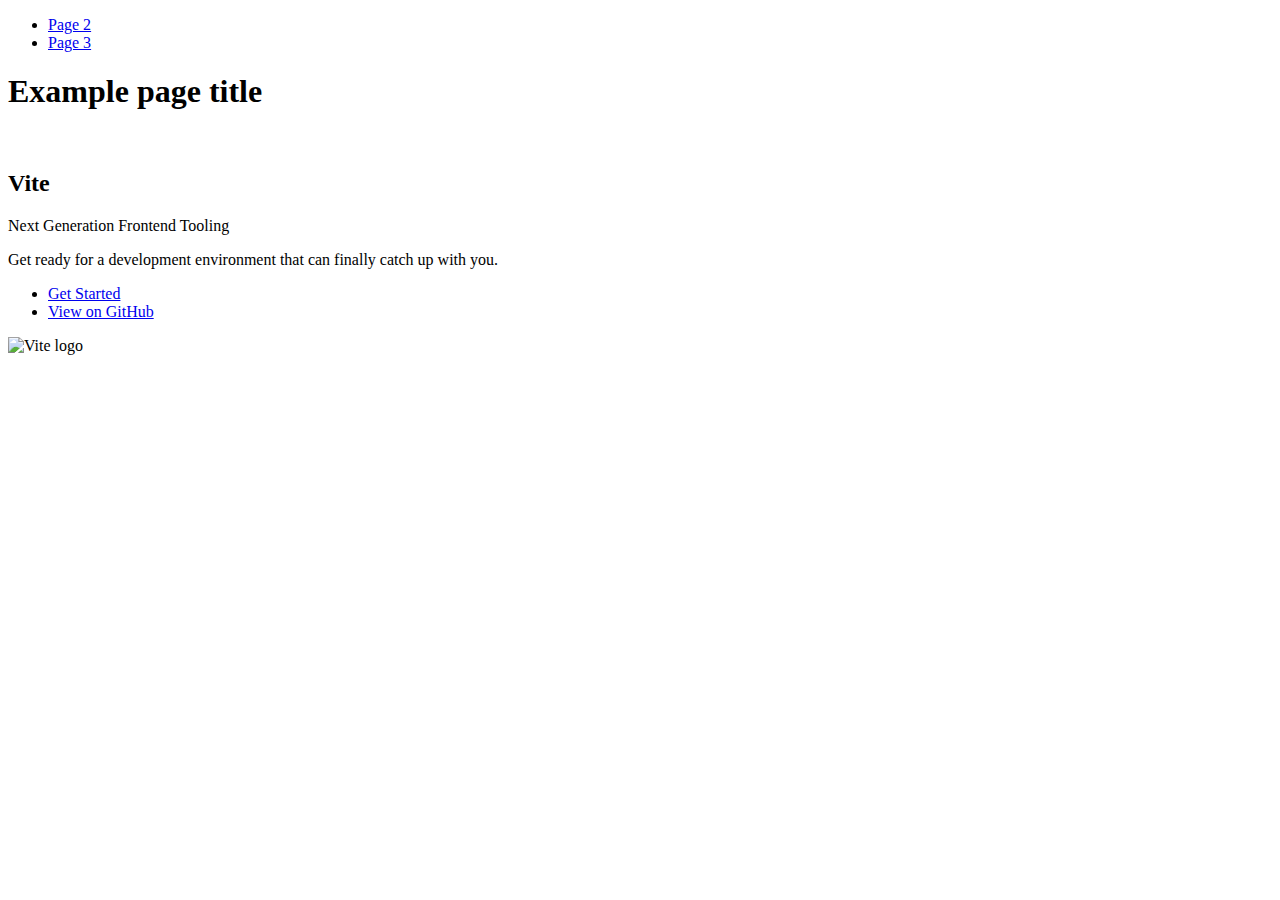
==== index.html @ 6ab53dfa "Deploying to gh-pages from @ chasov-artem/goit-js-hw-09@63fd0f15baa9731fd531e9477f3897e09ff92203 🚀" ====
<!DOCTYPE html>
<html lang="en">
  <head>
    <meta charset="UTF-8" />
    <link rel="icon" type="image/svg+xml" href="/vanilla-app-template/favicon.svg" />
    <meta name="viewport" content="width=device-width, initial-scale=1.0" />
    <title>Vanilla App Template</title>
    
    <link rel="stylesheet" href="/vanilla-app-template/assets/index-10c40100.css">
  </head>
  <body>
    <header class="header">
  <nav class="nav">
    <ul class="nav-list">
      <li class="nav-item">
        <a href="./page-2.html" class="nav-link">Page 2</a>
      </li>

      <li class="nav-item">
        <a href="./page-3.html" class="nav-link">Page 3</a>
      </li>
    </ul>
  </nav>
</header>


    <section>
      <h1>Example page title</h1>
      <!-- Path to images as from index.html file -->
      <img src="/vanilla-app-template/assets/javascript-8dac5379.svg" alt="" />
    </section>

    <!-- Loads the specified .html file -->
    <section class="vite-promo">
  <div class="container">
    <div class="wrapper">
      <h2 class="title">
        <span class="gradient">Vite</span>
      </h2>
      <p class="text">Next Generation Frontend Tooling</p>
      <p class="tagline">
        Get ready for a development environment that can finally catch up with
        you.
      </p>

      <ul class="actions">
        <li class="action">
          <a
            class="link"
            href="https://vitejs.dev/guide/"
            target="_blank"
            rel="noopener noreferrer"
            >Get Started</a
          >
        </li>
        <li class="action">
          <a
            class="link"
            href="https://github.com/vitejs/vite"
            target="_blank"
            rel="noopener noreferrer"
            >View on GitHub</a
          >
        </li>
      </ul>
    </div>

    <div class="thumb">
      <!-- Path to images as from index.html file -->
      <img
        class="pic"
        src="/vanilla-app-template/assets/vite-logo-51249ca9.png"
        alt="Vite logo"
        width="640"
        height="640"
      />
    </div>
  </div>
</section>


    <!-- <script type="module" src="./main.js"></script> -->
  </body>
</html>
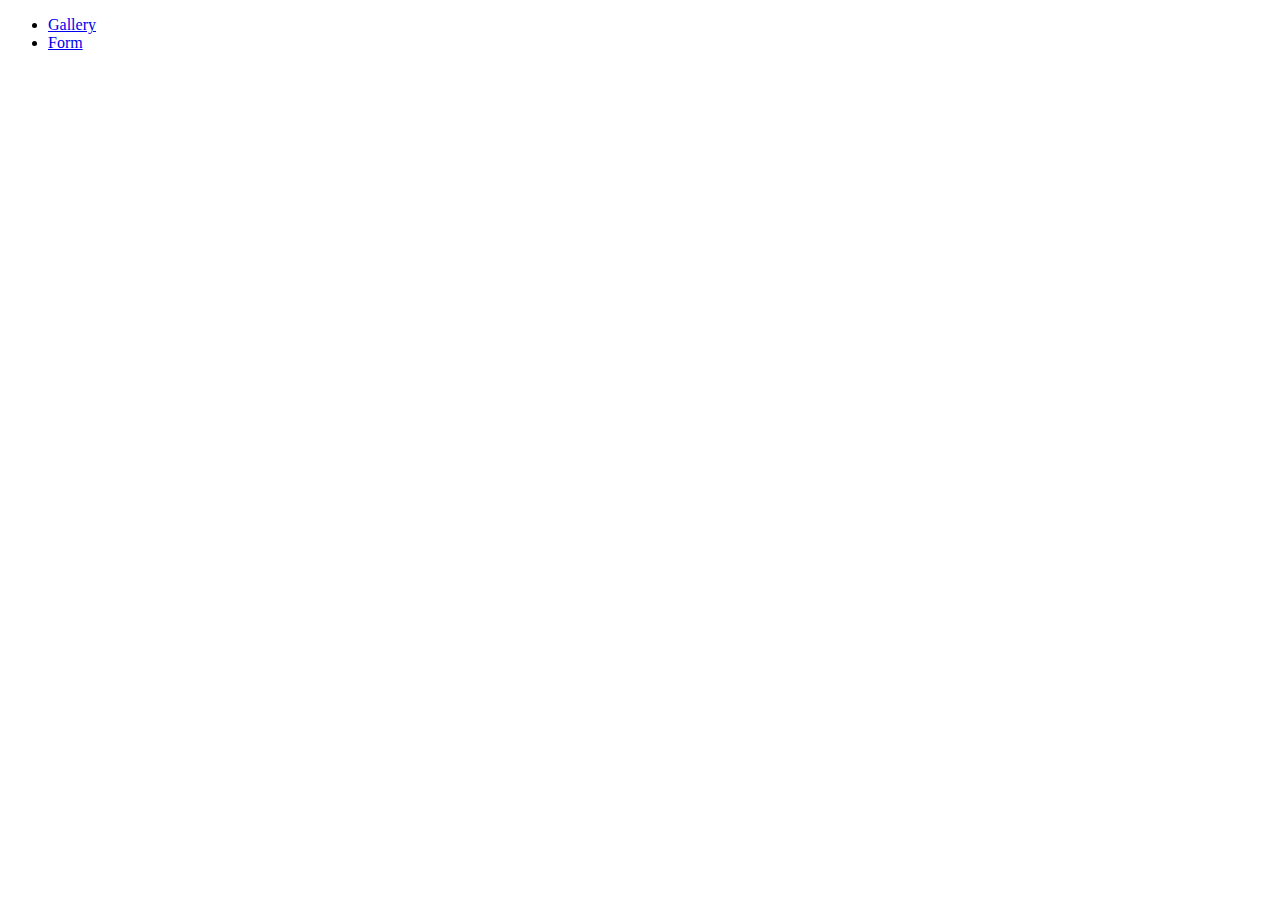
==== commit 2669d29e: "Deploying to gh-pages from @ chasov-artem/goit-js-hw-09@c8012504660060570d144eca2a61848c616c6bce 🚀" ====
--- a/index.html
+++ b/index.html
@@ -6,79 +6,12 @@
     <meta name="viewport" content="width=device-width, initial-scale=1.0" />
     <title>Vanilla App Template</title>
     
-    <link rel="stylesheet" href="/vanilla-app-template/assets/index-10c40100.css">
+    <link rel="stylesheet" href="/vanilla-app-template/assets/styles-2786c149.css">
   </head>
   <body>
-    <header class="header">
-  <nav class="nav">
-    <ul class="nav-list">
-      <li class="nav-item">
-        <a href="./page-2.html" class="nav-link">Page 2</a>
-      </li>
-
-      <li class="nav-item">
-        <a href="./page-3.html" class="nav-link">Page 3</a>
-      </li>
+    <ul class="main-list">
+      <li><a class="main-list-link" href="./1-gallery.html">Gallery</a></li>
+      <li><a class="main-list-link" href="./2-form.html">Form</a></li>
     </ul>
-  </nav>
-</header>
-
-
-    <section>
-      <h1>Example page title</h1>
-      <!-- Path to images as from index.html file -->
-      <img src="/vanilla-app-template/assets/javascript-8dac5379.svg" alt="" />
-    </section>
-
-    <!-- Loads the specified .html file -->
-    <section class="vite-promo">
-  <div class="container">
-    <div class="wrapper">
-      <h2 class="title">
-        <span class="gradient">Vite</span>
-      </h2>
-      <p class="text">Next Generation Frontend Tooling</p>
-      <p class="tagline">
-        Get ready for a development environment that can finally catch up with
-        you.
-      </p>
-
-      <ul class="actions">
-        <li class="action">
-          <a
-            class="link"
-            href="https://vitejs.dev/guide/"
-            target="_blank"
-            rel="noopener noreferrer"
-            >Get Started</a
-          >
-        </li>
-        <li class="action">
-          <a
-            class="link"
-            href="https://github.com/vitejs/vite"
-            target="_blank"
-            rel="noopener noreferrer"
-            >View on GitHub</a
-          >
-        </li>
-      </ul>
-    </div>
-
-    <div class="thumb">
-      <!-- Path to images as from index.html file -->
-      <img
-        class="pic"
-        src="/vanilla-app-template/assets/vite-logo-51249ca9.png"
-        alt="Vite logo"
-        width="640"
-        height="640"
-      />
-    </div>
-  </div>
-</section>
-
-
-    <!-- <script type="module" src="./main.js"></script> -->
   </body>
 </html>
